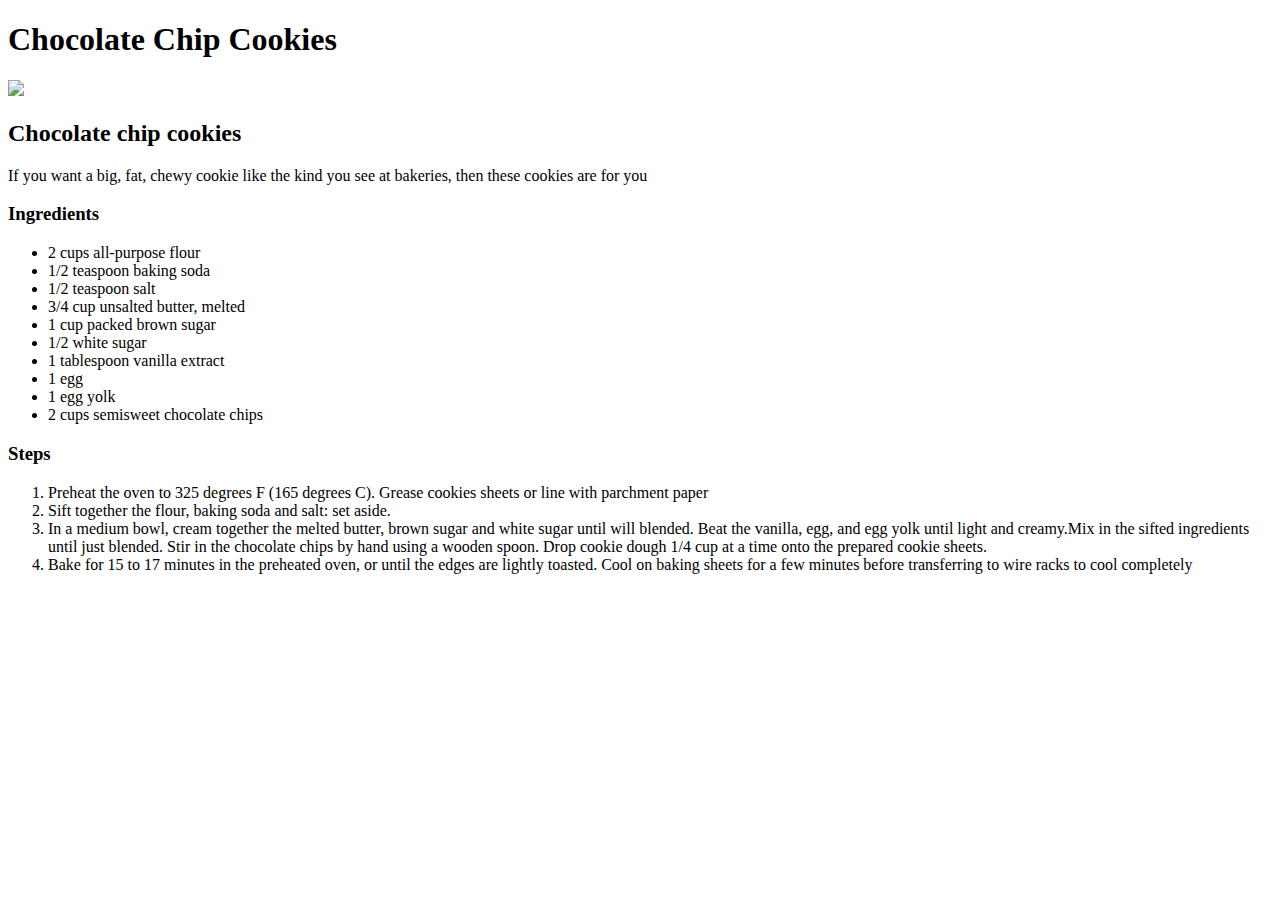
==== recipes/chocolate-chip-cookies.html @ 71b94832 "add index.html" ====
<!DOCTYPE html>
<html lang="en">

<head>

</head>

<body>
    <h1>Chocolate Chip Cookies</h1>
    <img
        src="https://imagesvc.meredithcorp.io/v3/mm/image?url=https%3A%2F%2Fimages.media-allrecipes.com%2Fuserphotos%2F6341327.jpg&w=596&h=596&c=sc&poi=face&q=85">
    <br>
    <h2>Chocolate chip cookies</h2>
    <p>If you want a big, fat, chewy cookie like the kind you see at bakeries, then these cookies are for you</p>
    <h3>Ingredients</h3>
    <ul>
        <li>2 cups all-purpose flour</li>
        <li>1/2 teaspoon baking soda</li>
        <li>1/2 teaspoon salt</li>
        <li>3/4 cup unsalted butter, melted</li>
        <li>1 cup packed brown sugar</li>
        <li>1/2 white sugar</li>
        <li>1 tablespoon vanilla extract</li>
        <li>1 egg</li>
        <li>1 egg yolk</li>
        <li>2 cups semisweet chocolate chips</li>
    </ul>
    <h3>Steps</h3>
    <ol>
        <li>Preheat the oven to 325 degrees F (165 degrees C). Grease cookies sheets or line with parchment paper</li>
        <li>Sift together the flour, baking soda and salt: set aside.</li>
        <li>In a medium bowl, cream together the melted butter, brown sugar and white sugar until will blended. Beat the
            vanilla, egg, and egg yolk until light and creamy.Mix in the sifted ingredients until just blended. Stir in
            the chocolate chips by hand using a wooden spoon. Drop cookie dough 1/4 cup at a time onto the prepared
            cookie sheets.</li>
        <li>Bake for 15 to 17 minutes in the preheated oven, or until the edges are lightly toasted. Cool on baking
            sheets for a few minutes before transferring to wire racks to cool completely</li>
    </ol>
</body>

</html>
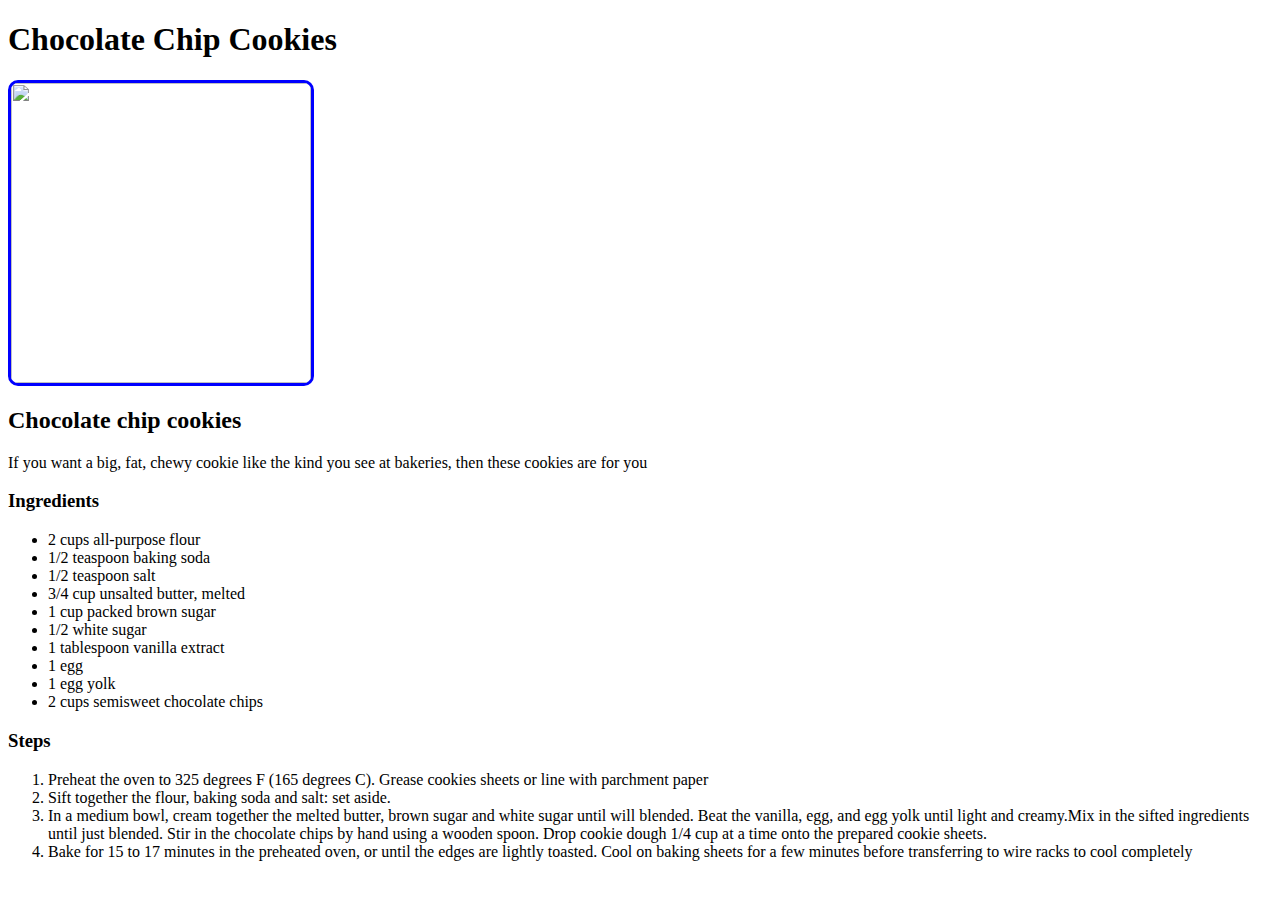
==== commit d5977781: "add index.html" ====
--- a/recipes/chocolate-chip-cookies.html
+++ b/recipes/chocolate-chip-cookies.html
@@ -2,7 +2,14 @@
 <html lang="en">
 
 <head>
-
+    <style>
+        img {
+            border: solid blue;
+            height: 300px;
+            width: 300px;
+            border-radius: 10px;
+        }
+    </style>
 </head>
 
 <body>
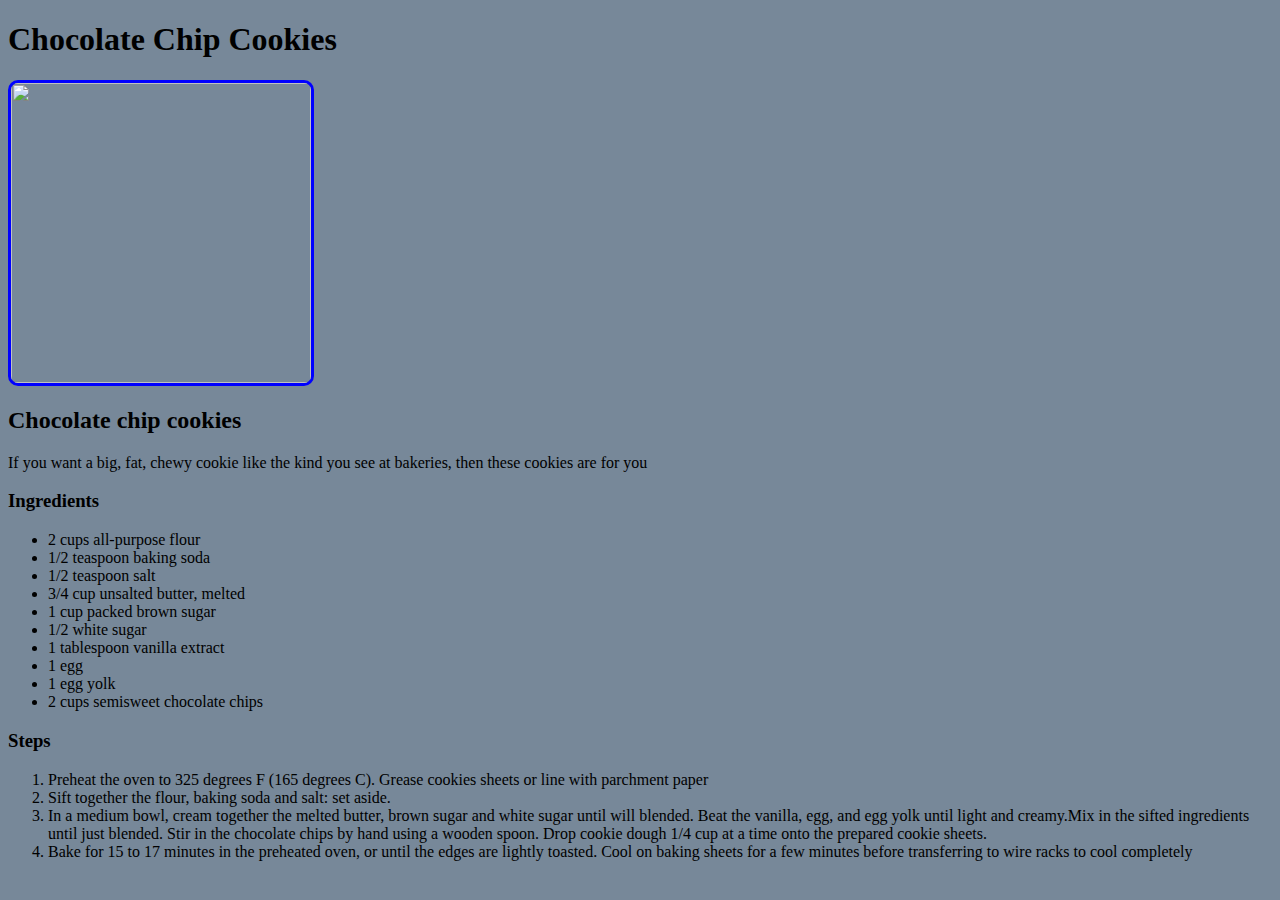
==== commit 938d7d4a: "add index.html" ====
--- a/recipes/chocolate-chip-cookies.html
+++ b/recipes/chocolate-chip-cookies.html
@@ -8,6 +8,10 @@
             height: 300px;
             width: 300px;
             border-radius: 10px;
+        }
+
+        body {
+            background-color: lightslategray;
         }
     </style>
 </head>
